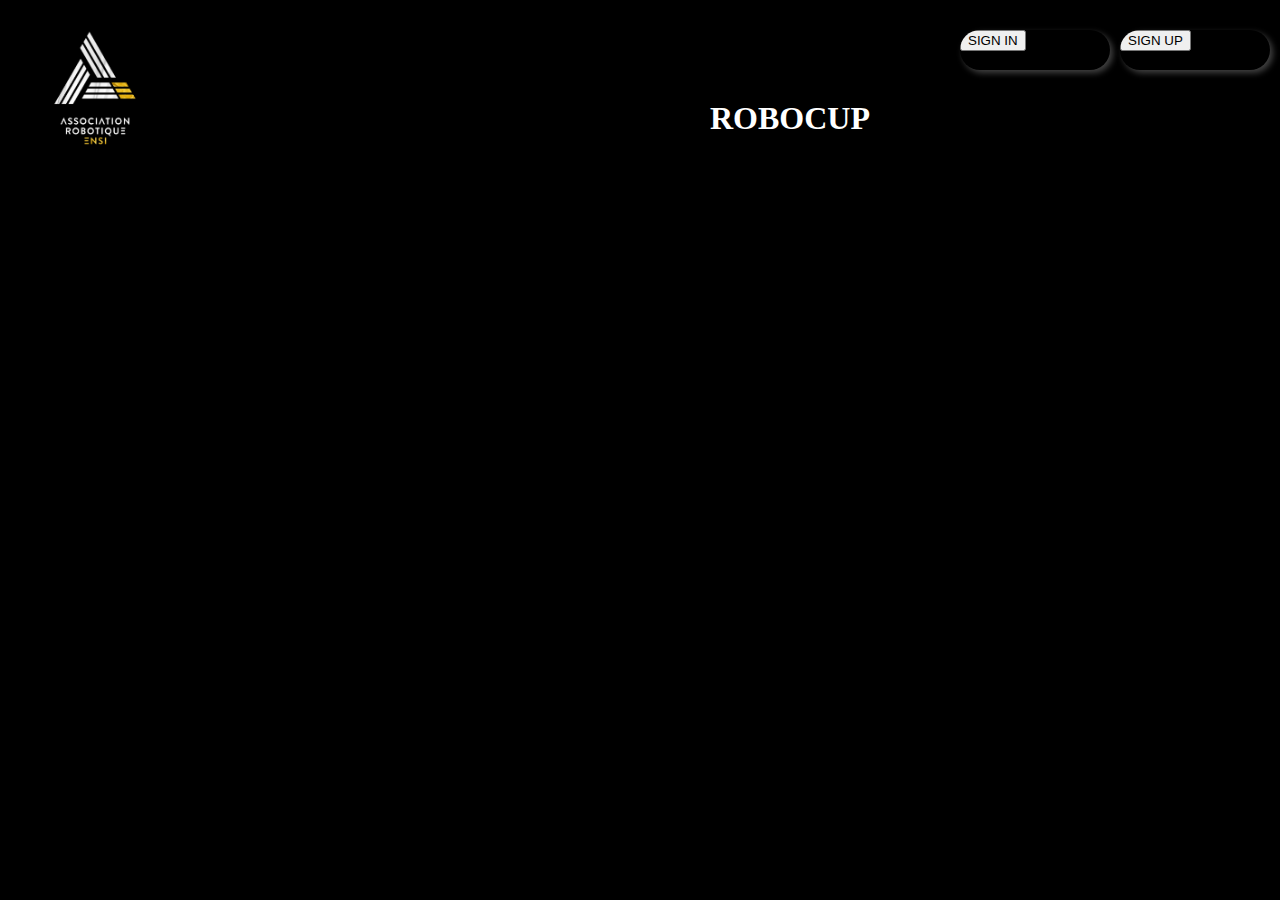
==== index.html @ a38d402b "Rename rcup.html to index.html" ====
<!DOCTYPE html>
<html lang="en">
<head>
    <meta charset="UTF-8">
    <meta name="viewport" content="width=device-width, initial-scale=1.0">
    <title>Association Robotique ENSI</title>
    <link rel="stylesheet" href="rcup.css">
    <script src="rcup.js"></script>
</head>
<body>
    <img id="logo" src="logo (1).png">
    <div class="container">
        <h1>ROBOCUP</h1>
    </div>
    <div class="button1">
    <button>SIGN IN</button> 
   </div>
   <div class="button2">
    <button>SIGN UP</button>
    </div>

</body>
</html>
---- rcup.css ----
body {
    background-color: black;
    margin: 0;
    padding: 0;
    display: flex;
    justify-content: space-between;
    align-items: center;
    height: 100vh;
    color: white;
}

#logo {
    width: 150px;
    margin-left: 20px; 
    position: absolute;
    top: 10px;
}

.container {
    display: flex;
    flex-direction: row;
    align-items: center;
    justify-content: flex-end;
    margin-right: 20px; 
}

.container h1 {
    margin: 0 10px; 
    position: absolute;
    top: 100px;
    left: 700px;

}

.button1 {
   width: 150px;
   height: 40px;
   font-family: serif ;
   border-radius: 20px;
   border: none;
   box-shadow: 3px 3px 6px rgb(67, 67, 67);
   font-size: 15px;
   z-index: 1;
   cursor: pointer;
   overflow: hidden;
   position: absolute;
   top: 30px;
   right: 170px;
   
   

}
.button1::before{
    content: "";
    width:0;
    height:40px;
    border-radius:20px;
    position: absolute;
    top: 0;
    left: 0;
    background-image: linear-gradient(to right,rgb(226, 172, 13),rgb(236, 208, 127)100%) ;
    z-index: -1;
    transition: .5s ease-in-out;
    display: block;
}
.button1:hover::before{
    width: 150px;
}
.button2 {
    width: 150px;
    height: 40px;
    font-family: serif ;
    border-radius: 20px;
    border: none;
    box-shadow: 3px 3px 6px rgb(67, 67, 67);
    font-size: 15px;
    z-index: 1;
    cursor: pointer;
    overflow: hidden;
    position: absolute;
    top: 30px;
    right: 10px;
    
    
 
 }
 .button2::before{
     content: "";
     width:0;
     height:40px;
     border-radius:20px;
     position: absolute;
     top: 0;
     left: 0;
     background-image: linear-gradient(to right,rgb(226, 172, 13),rgb(236, 208, 127)100%) ;
     z-index: -1;
     transition: .5s ease-in-out;
     display: block;
 }
 .button2:hover::before{
     width: 150px;
 }
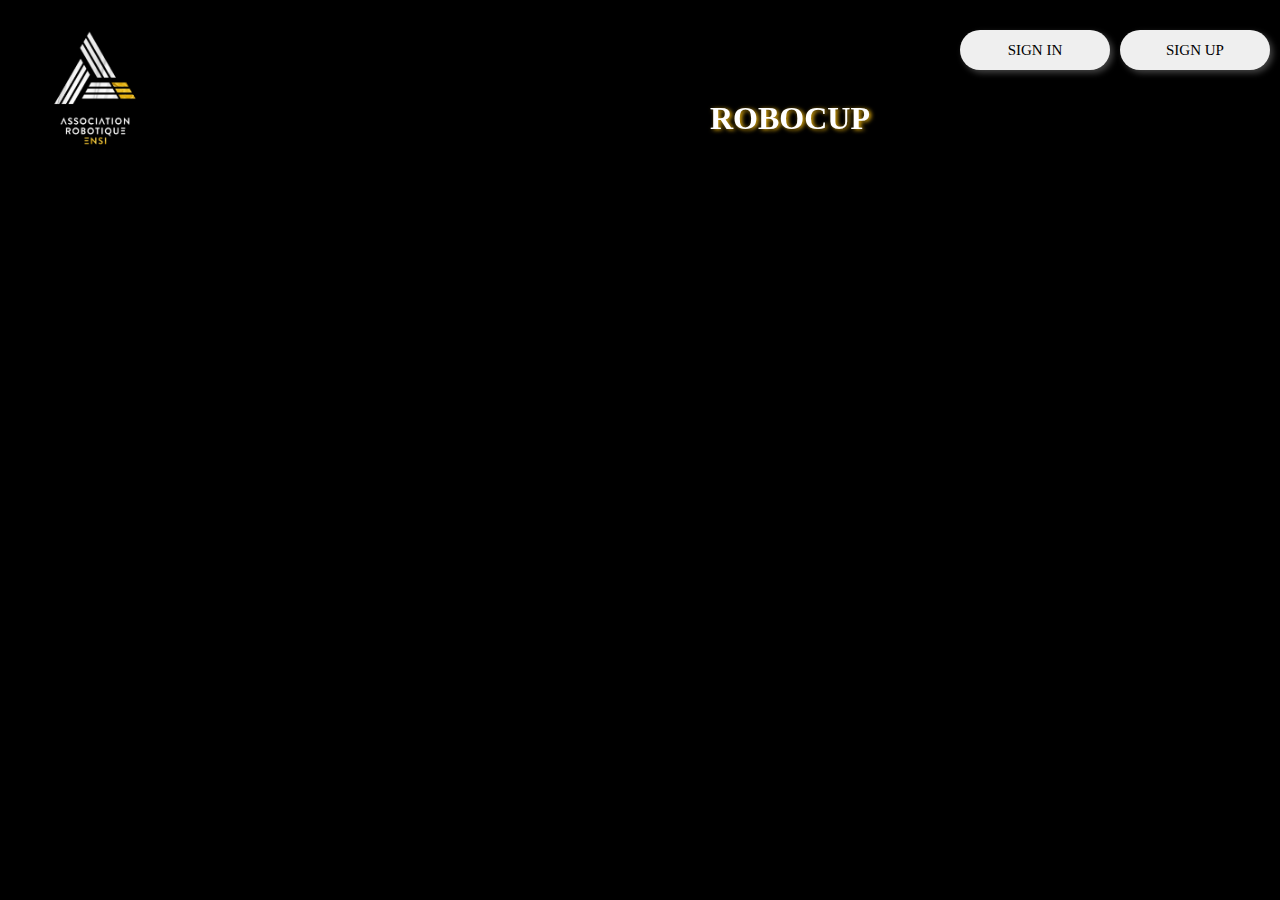
==== commit bc9dd6d3: "Update index.html" ====
--- a/index.html
+++ b/index.html
@@ -12,11 +12,8 @@
     <div class="container">
         <h1>ROBOCUP</h1>
     </div>
-    <div class="button1">
-    <button>SIGN IN</button> 
-   </div>
-   <div class="button2">
-    <button>SIGN UP</button>
+    <button class="button1">SIGN IN</button> 
+    <button class="button2">SIGN UP</button>
     </div>
 
 </body>
--- a/rcup.css
+++ b/rcup.css
@@ -29,6 +29,7 @@
     position: absolute;
     top: 100px;
     left: 700px;
+    filter: drop-shadow(2px 1px 2px rgb(226, 172, 13));
 
 }
 
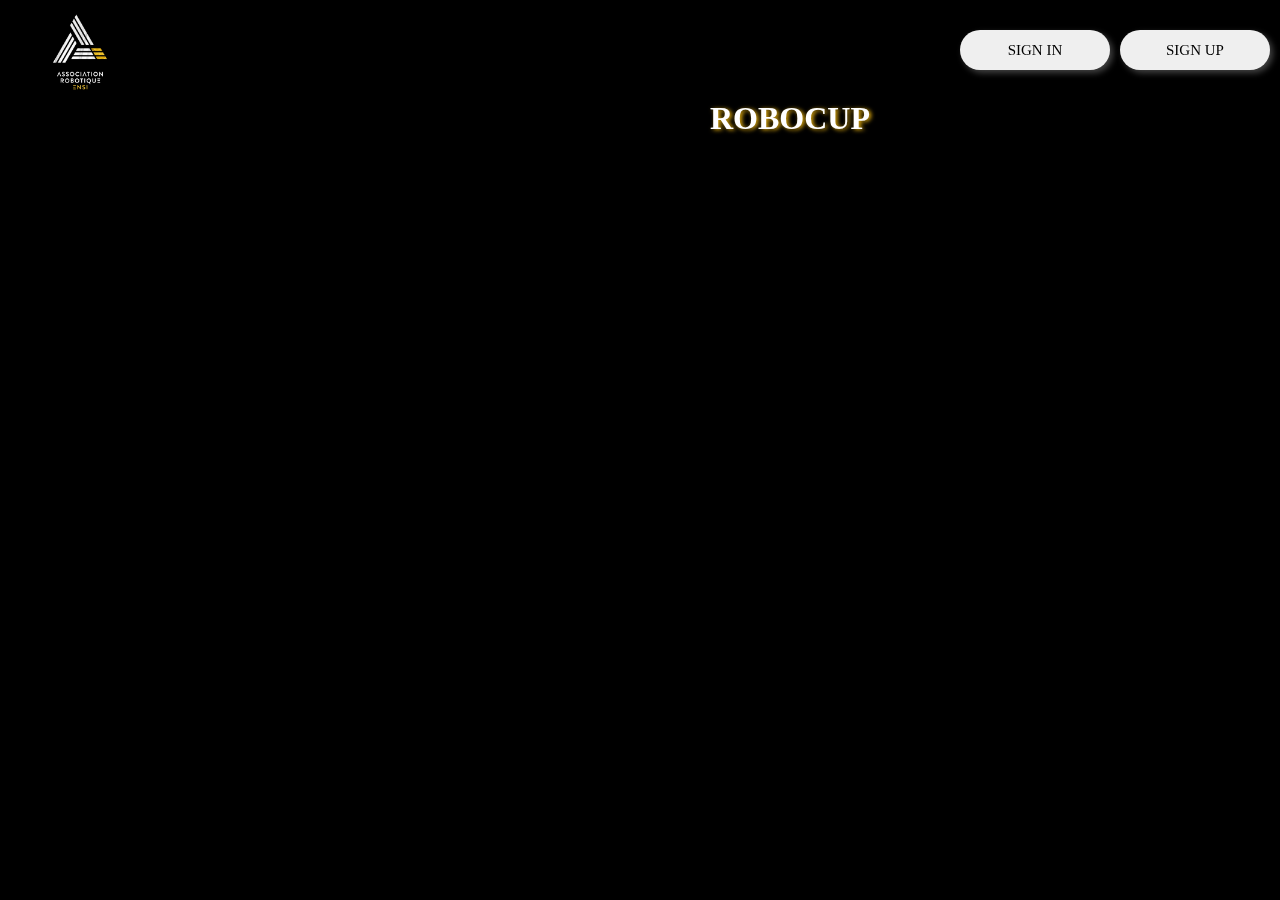
==== commit 570012e9: "add video" ====
--- a/index.html
+++ b/index.html
@@ -8,13 +8,20 @@
     <script src="rcup.js"></script>
 </head>
 <body>
+    <video autoplay muted loop id="video-bg">
+        <source src="rcup.mp4" type="audio/mp4">
+    </video>
+    <div class="blurry-navbar">
+    <nav>
     <img id="logo" src="logo (1).png">
+    <button class="button1">SIGN IN</button> 
+    <button class="button2">SIGN UP</button>
+    </nav>
+    </div>
     <div class="container">
         <h1>ROBOCUP</h1>
     </div>
-    <button class="button1">SIGN IN</button> 
-    <button class="button2">SIGN UP</button>
-    </div>
-
+    
+   
 </body>
 </html>
--- a/rcup.css
+++ b/rcup.css
@@ -8,12 +8,28 @@
     height: 100vh;
     color: white;
 }
-
+.blurry-navbar {
+    position: fixed;
+    top: 0;
+    left: 0;
+    width: 100%;
+    background-size: cover;
+    background-position: center;
+    backdrop-filter: blur(10px); /* Adjust the blur radius as needed */
+    z-index: 1; /* Ensure the navbar stays above other content */
+  }
+  
+ nav {
+    display: flex;
+    
+    align-items: center;
+    height: 100px; /* Adjust the height of the navbar as needed */
+  }
+  
 #logo {
-    width: 150px;
-    margin-left: 20px; 
-    position: absolute;
-    top: 10px;
+    width: 100px; 
+  margin-left: 30px
+  
 }
 
 .container {
@@ -101,4 +117,12 @@
  .button2:hover::before{
      width: 150px;
  }
- 
+ #video-bg {
+    position: fixed;
+    right: 0;
+    bottom: 0;
+    min-width: 100%;
+    min-height: 100%;
+    width: auto;
+    height: auto;
+    z-index: -1;}
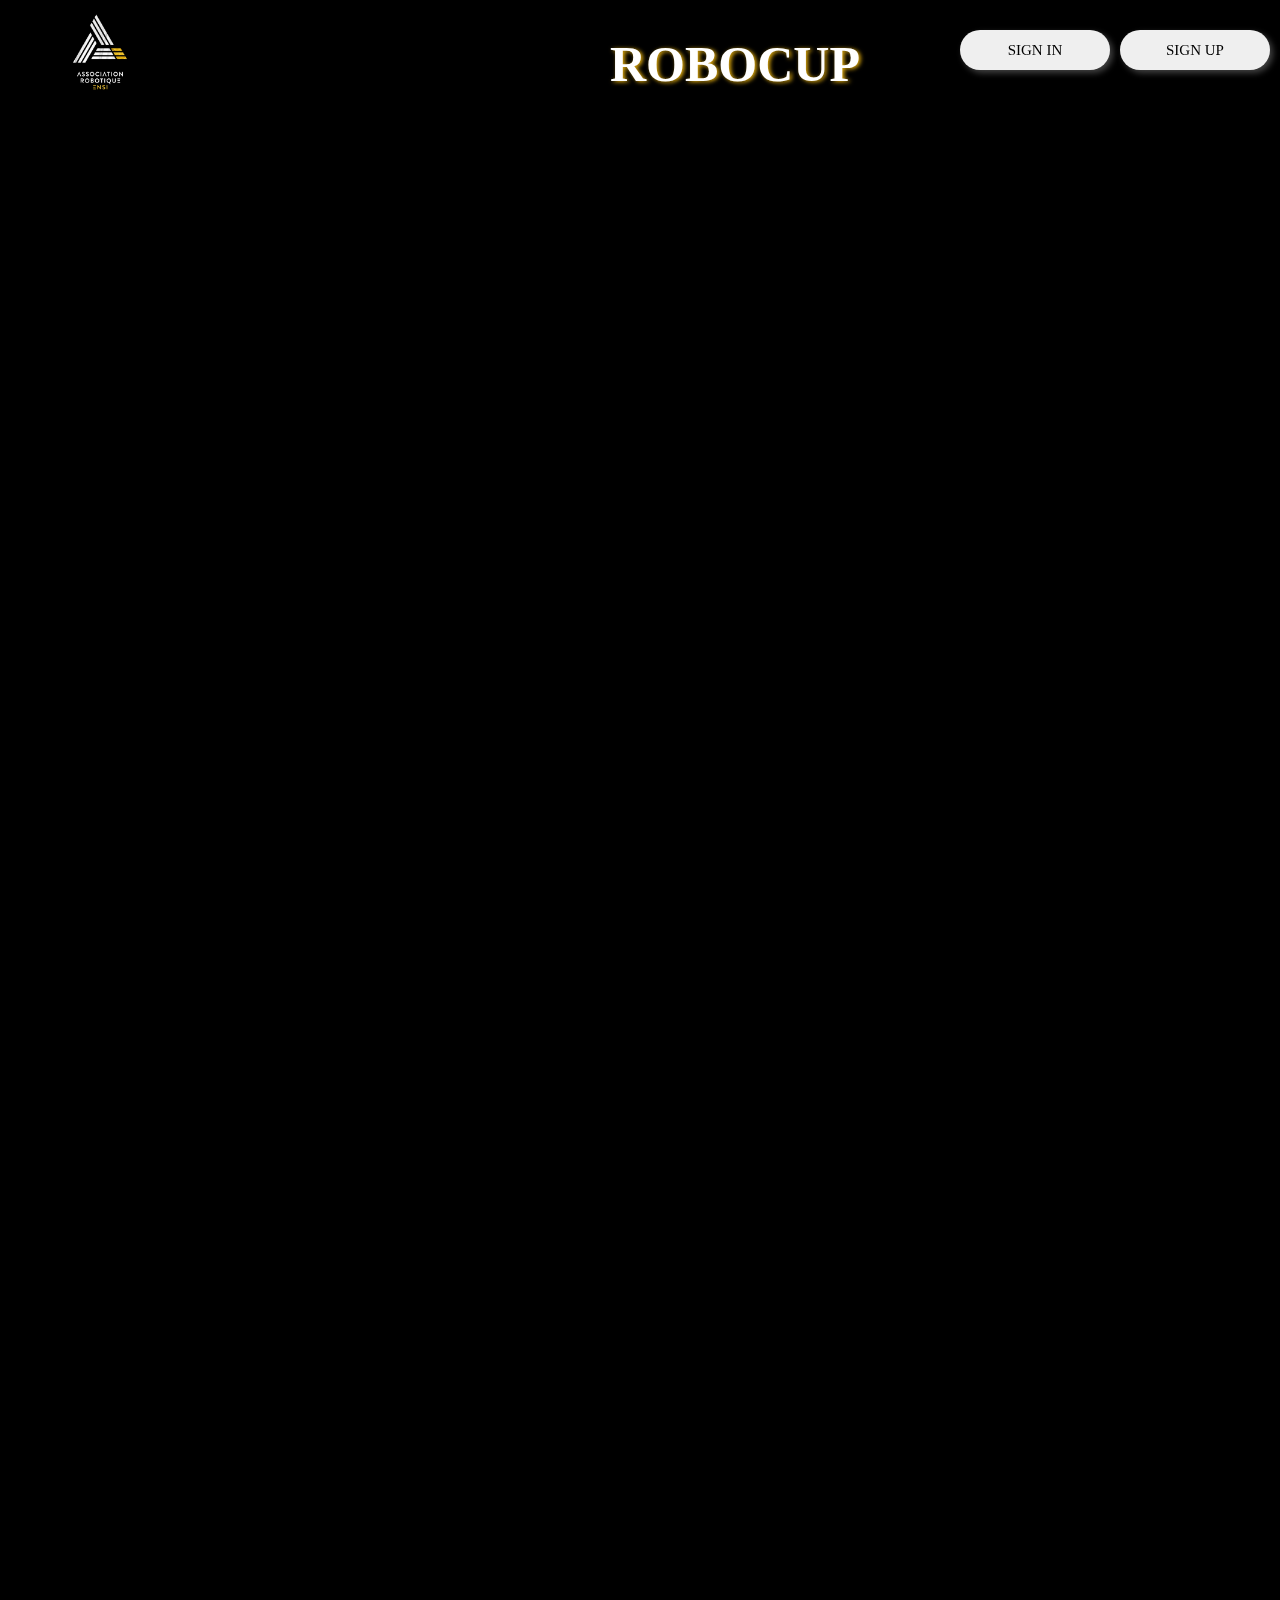
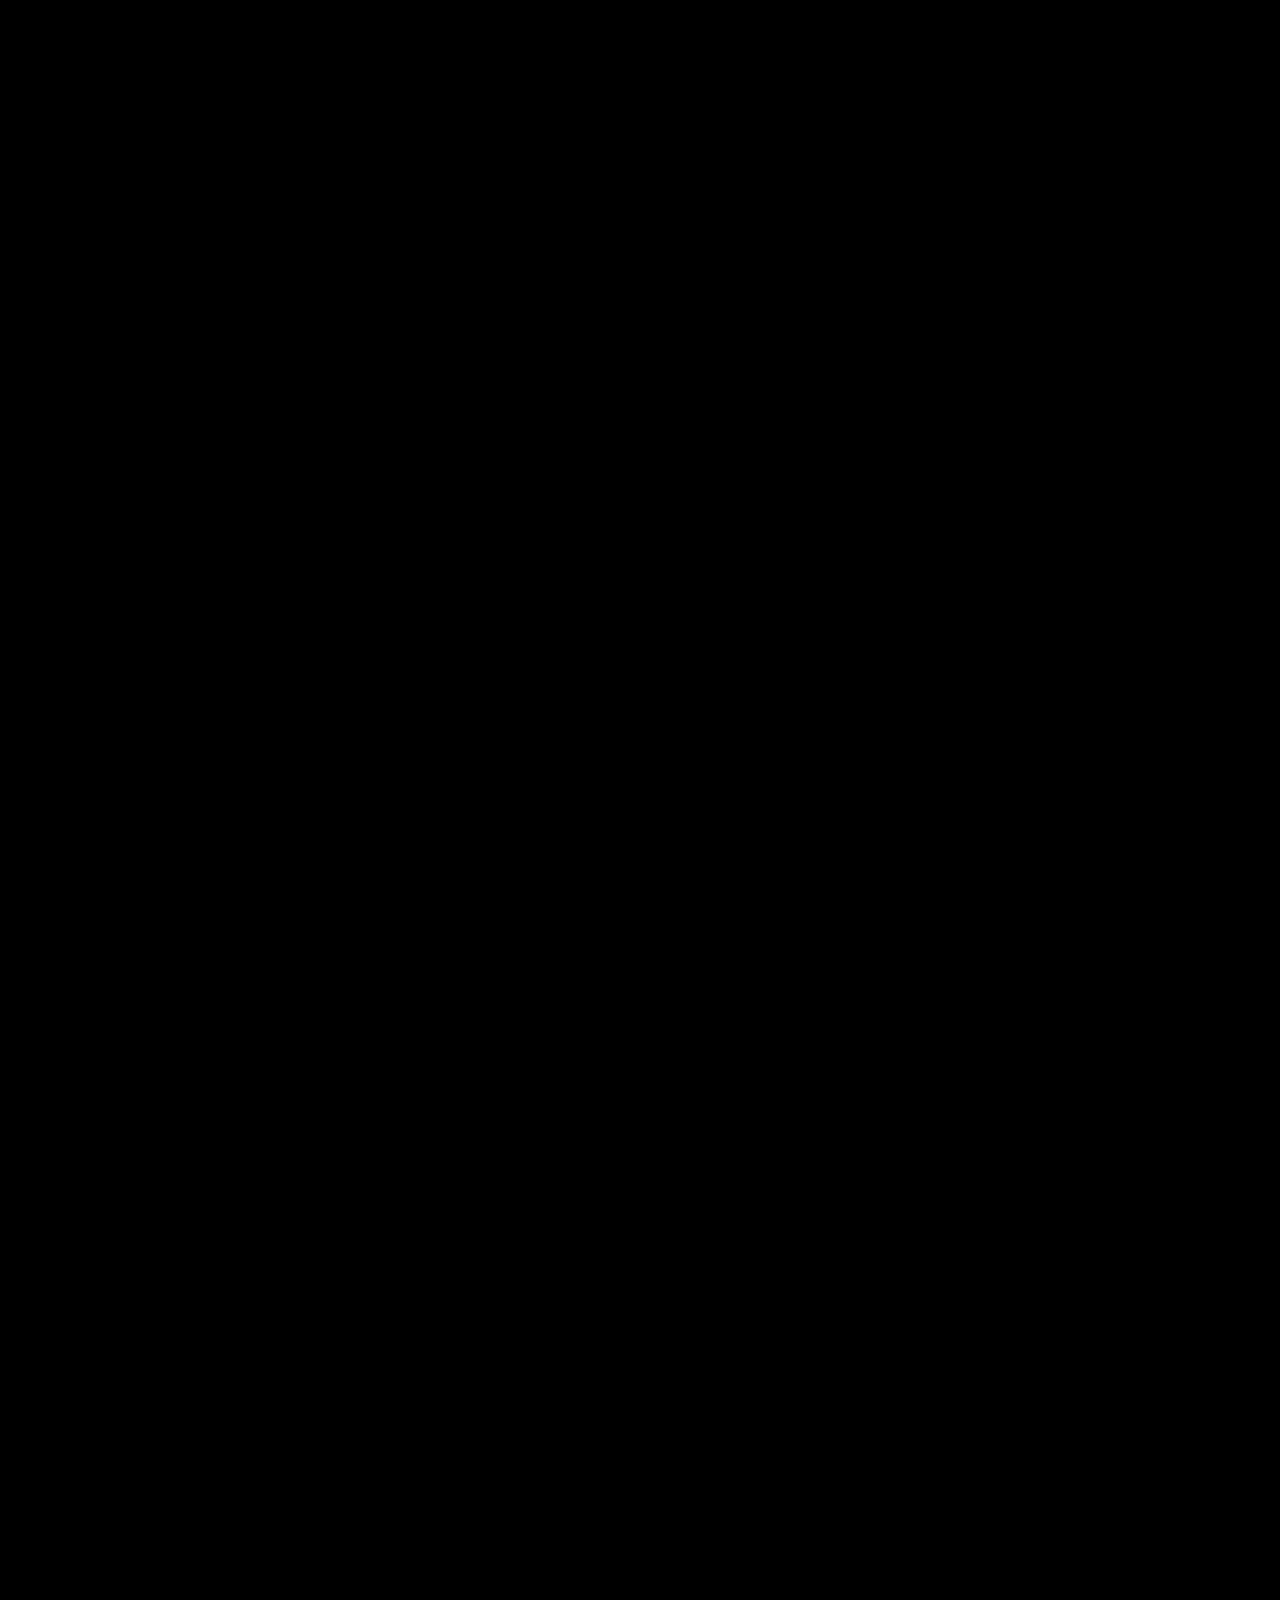
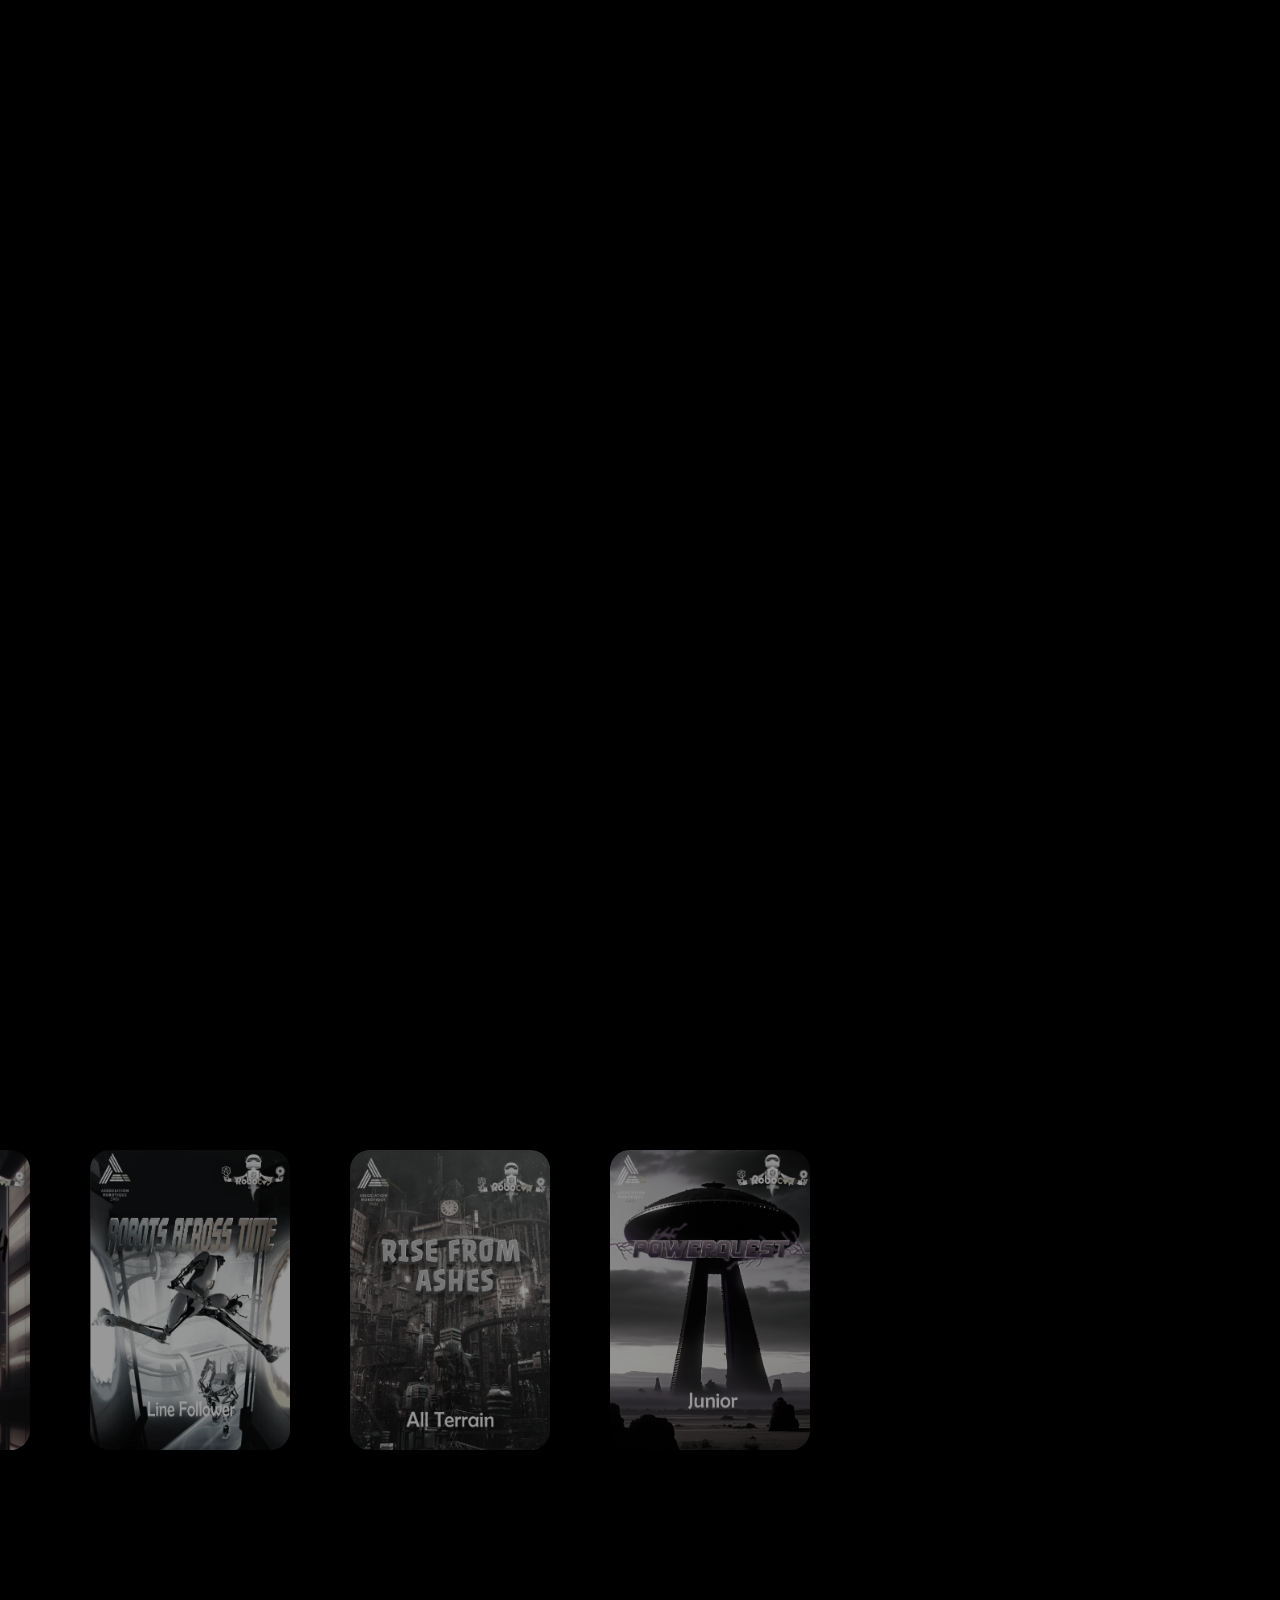
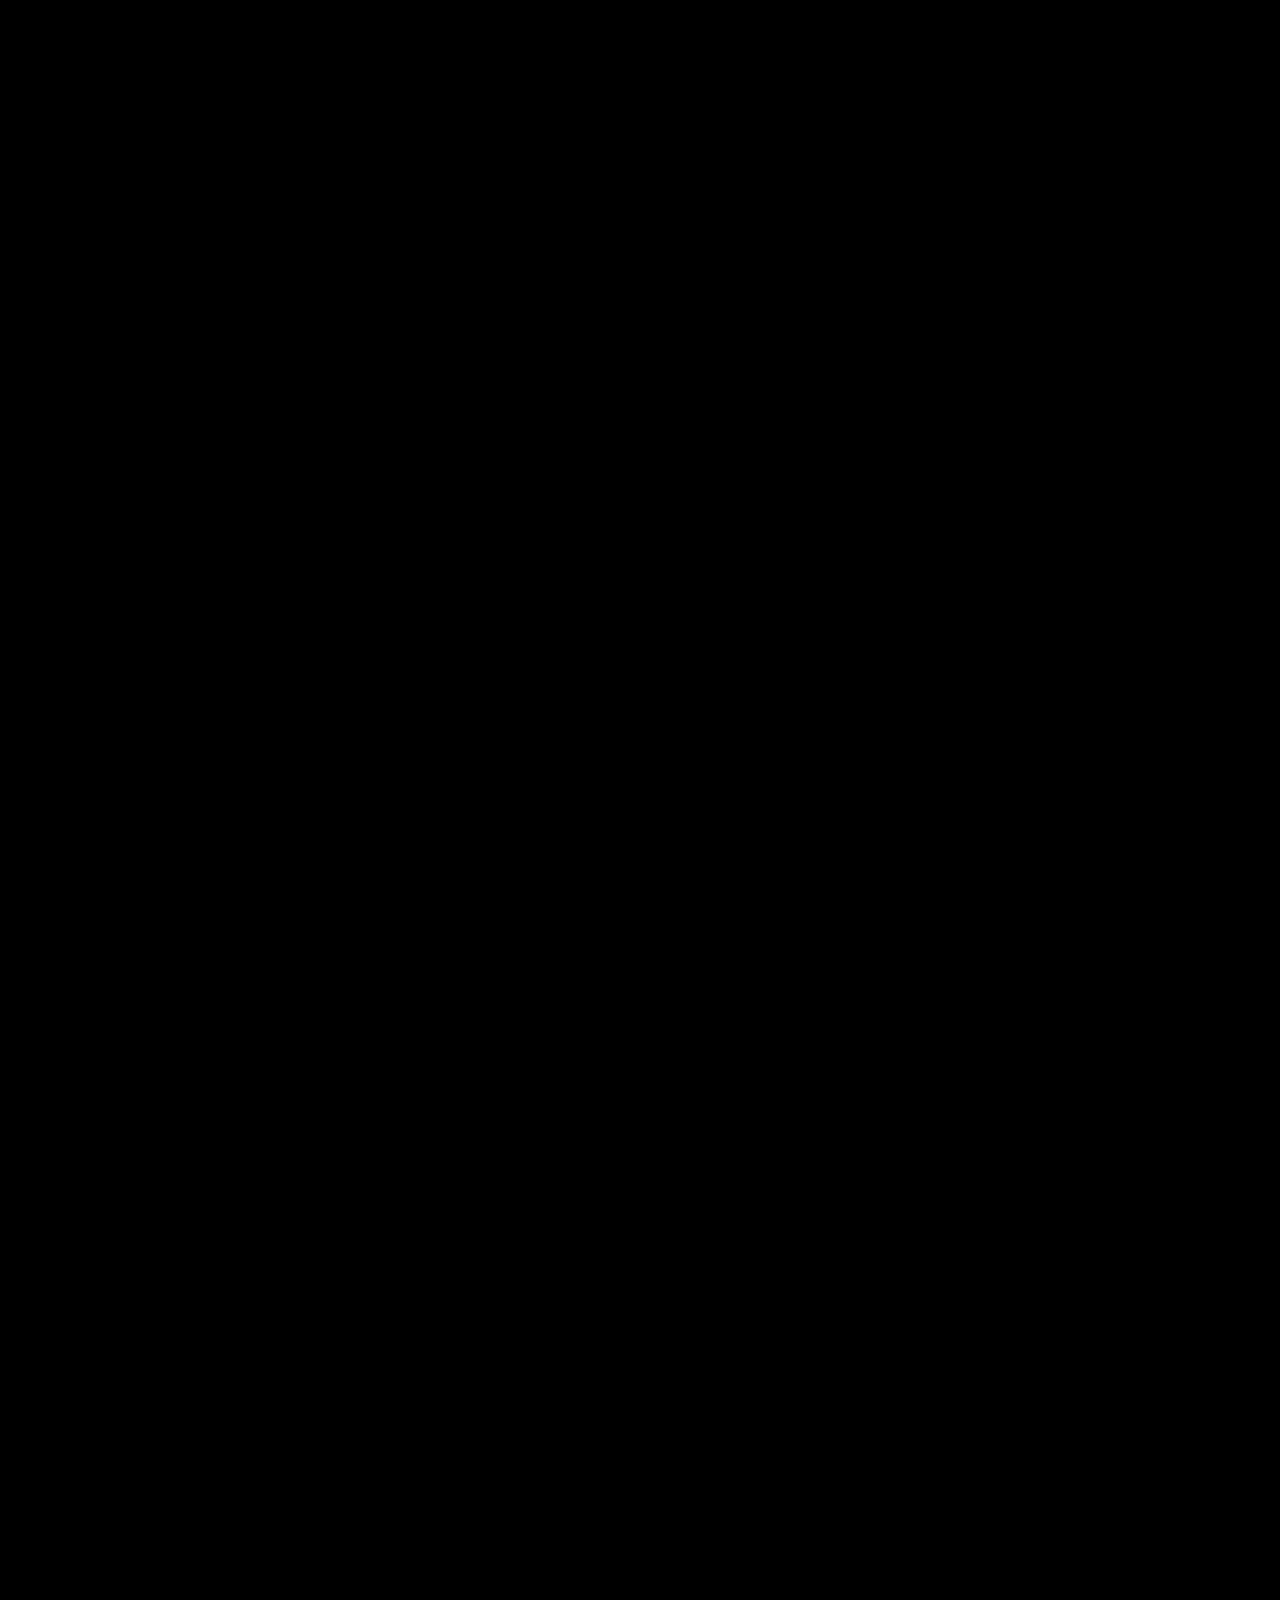
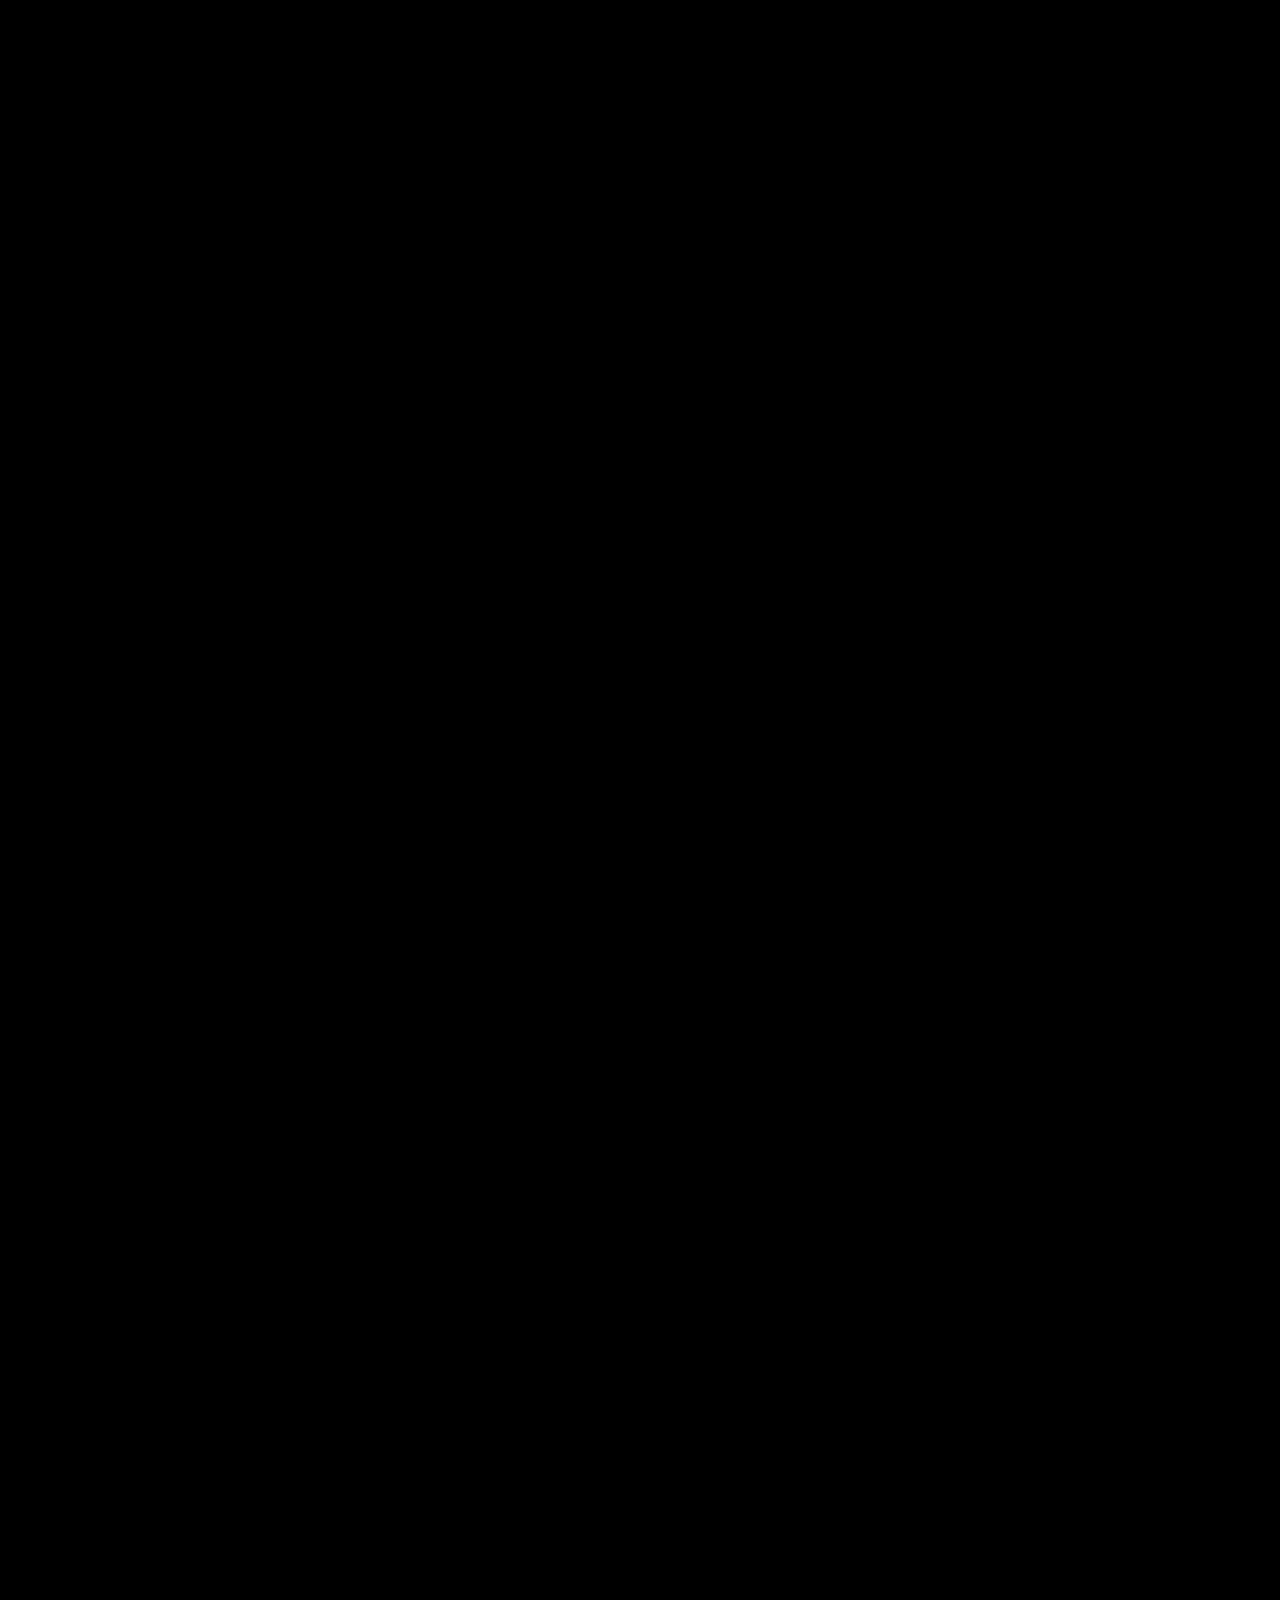
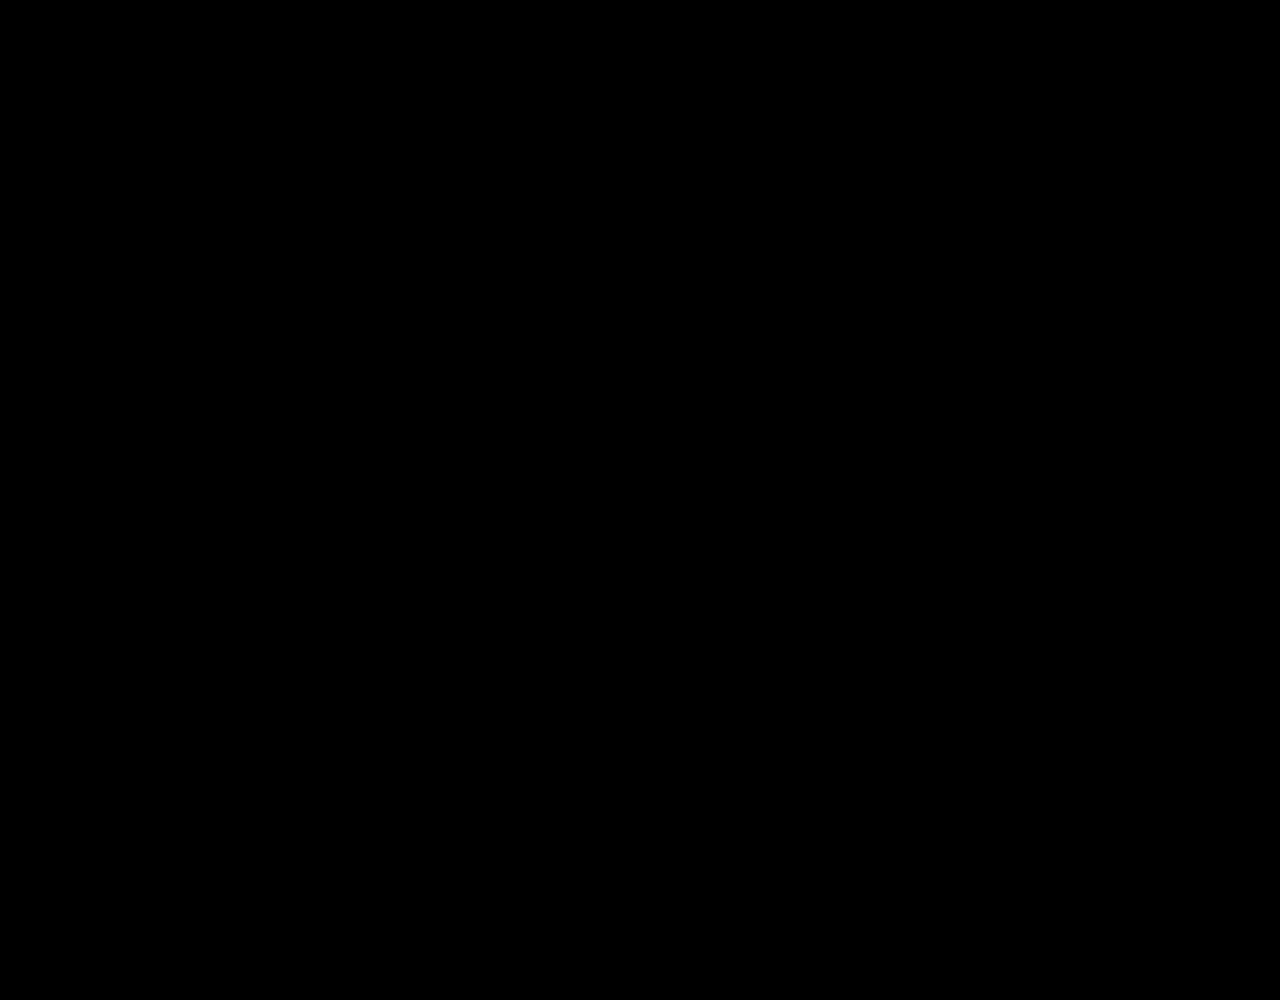
==== commit 55a1be1e: "add CDC" ====
--- a/index.html
+++ b/index.html
@@ -11,17 +11,45 @@
     <video autoplay muted loop id="video-bg">
         <source src="rcup.mp4" type="audio/mp4">
     </video>
-    <div class="blurry-navbar">
-    <nav>
-    <img id="logo" src="logo (1).png">
-    <button class="button1">SIGN IN</button> 
-    <button class="button2">SIGN UP</button>
-    </nav>
-    </div>
     <div class="container">
-        <h1>ROBOCUP</h1>
+        <span class="slider" id="slider1"></span>
+        <span class="slider" id="slider2"></span>
+        <span class="slider" id="slider3"></span>
+        <span class="slider" id="slider4"></span>
+
+        <div class="imgContainer">
+
+           <div class="slide_div" id="slide_1">
+            <img src="autonome.png" alt="" class="img" id="img1">
+            <a href="#slider1" class="button" id="button1"></a>
+           </div>
+           <div class="slide_div" id="slide_2">
+            <img src="linefollower.png" alt="" class="img" id="img2">
+            <a href="#slider2" class="button" id="button2"></a>
+           </div>
+           <div class="slide_div" id="slide_3">
+            <img src="allterrain.png" alt="" class="img" id="img3">
+            <a href="#slider3" class="button" id="button3"></a>
+           </div>
+           <div class="slide_div" id="slide_4">
+            <img src="junior.png" alt="" class="img" id="img4">
+            <a href="#slider4" class="button" id="button4"></a>
+           </div>
+
+        </div>
+        
     </div>
     
-   
+
+    <div class="blurry-navbar">
+        <nav>
+            <div class="container12">
+                <h1>ROBOCUP</h1>
+            </div>
+        <img id="logo" src="logo (1).png">
+        <button class="button1">SIGN IN</button> 
+        <button class="button2">SIGN UP</button>
+        </nav>
+    </div>
 </body>
 </html>
--- a/rcup.css
+++ b/rcup.css
@@ -5,7 +5,7 @@
     display: flex;
     justify-content: space-between;
     align-items: center;
-    height: 100vh;
+    height: 1000vh;
     color: white;
 }
 .blurry-navbar {
@@ -16,7 +16,7 @@
     background-size: cover;
     background-position: center;
     backdrop-filter: blur(10px); /* Adjust the blur radius as needed */
-    z-index: 1; /* Ensure the navbar stays above other content */
+    z-index: 10; /* Ensure the navbar stays above other content */
   }
   
  nav {
@@ -28,11 +28,11 @@
   
 #logo {
     width: 100px; 
-  margin-left: 30px
-  
-}
-
-.container {
+  margin-left: 30px;
+  box-shadow: 0px 1px 2px rgba(0, 0, 0, 0.295);
+}
+
+.container12 {
     display: flex;
     flex-direction: row;
     align-items: center;
@@ -40,13 +40,22 @@
     margin-right: 20px; 
 }
 
-.container h1 {
+.container12 h1 {
     margin: 0 10px; 
-    position: absolute;
-    top: 100px;
-    left: 700px;
+    font-size: 50px;
+    position: absolute;
+    top: 35px;
+    left: 600px;
     filter: drop-shadow(2px 1px 2px rgb(226, 172, 13));
-
+    animation: translateLoop 7s linear infinite; 
+}
+@keyframes translateLoop {
+    0% {
+        transform: translateX(-300%); /* Start position */
+    }
+    100% {
+        transform: translateX(300%); /* End position */
+    }
 }
 
 .button1 {
@@ -118,7 +127,7 @@
      width: 150px;
  }
  #video-bg {
-    position: fixed;
+    position: absolute;
     right: 0;
     bottom: 0;
     min-width: 100%;
@@ -126,3 +135,100 @@
     width: auto;
     height: auto;
     z-index: -1;}
+
+.container{
+   
+    width: 100%;
+    height: 90vh;
+    display: flex;
+    flex-direction: row;
+    align-items: center;
+    overflow: hidden;
+}
+
+.imgContainer{
+    min-width: 50%;
+    min-height: 50%;
+    width: 300px;
+    height: 300px;
+    position: absolute;
+    left: 0;
+    display: flex;
+    justify-content: center;
+    align-items: center;
+    transition: 1s;
+}
+
+.slide_div{
+    display: flex;
+    align-items: center;
+    justify-content: center;
+    margin: 0 30px 0 30px;
+}
+
+.slide_div>img{
+    position: relative;
+    height: 300px;
+    width: 200px;
+    filter: saturate(10%);
+    transition: 0.7s;
+    background-color: rgba(0, 0, 0, 0.4);
+    border-radius: 20px;
+}
+
+.button{
+    position: absolute;
+    width: 200px;
+    height: 300px;
+    transition: 0.7s;
+    background-color: rgba(0, 0, 0, 0.4);
+    border-radius: 20px;
+}
+
+.button:hover{
+    background-color: rgba(0, 0, 0, 0.2);
+}
+
+#slider1:target ~ .imgContainer #img1,
+#slider1:target ~ .imgContainer #button1{
+    width: 350px;
+    height: 500px;
+    background-color: transparent;
+    filter: saturate(100%);
+}
+
+#slider2:target ~ .imgContainer #img2,
+#slider2:target ~ .imgContainer #button2{
+    width: 350px;
+    height: 500px;
+    background-color: transparent;
+    filter: saturate(100%);
+}
+
+#slider3:target ~ .imgContainer #img3,
+#slider3:target ~ .imgContainer #button3{
+    width: 350px;
+    height: 500px;;
+    background-color: transparent;
+    filter: saturate(100%);
+}
+
+#slider4:target ~ .imgContainer #img4,
+#slider4:target ~ .imgContainer #button4{
+    width: 350px;
+    height: 500px;
+    background-color: transparent;
+    filter: saturate(100%);
+}
+#slider1:target ~ .imgContainer{
+    left: 40%;
+}
+#slider2:target ~ .imgContainer{
+    left: 20%;
+}
+#slider3:target ~ .imgContainer{
+    left: 0%;
+}
+#slider4:target ~ .imgContainer{
+    left: -20%;
+}